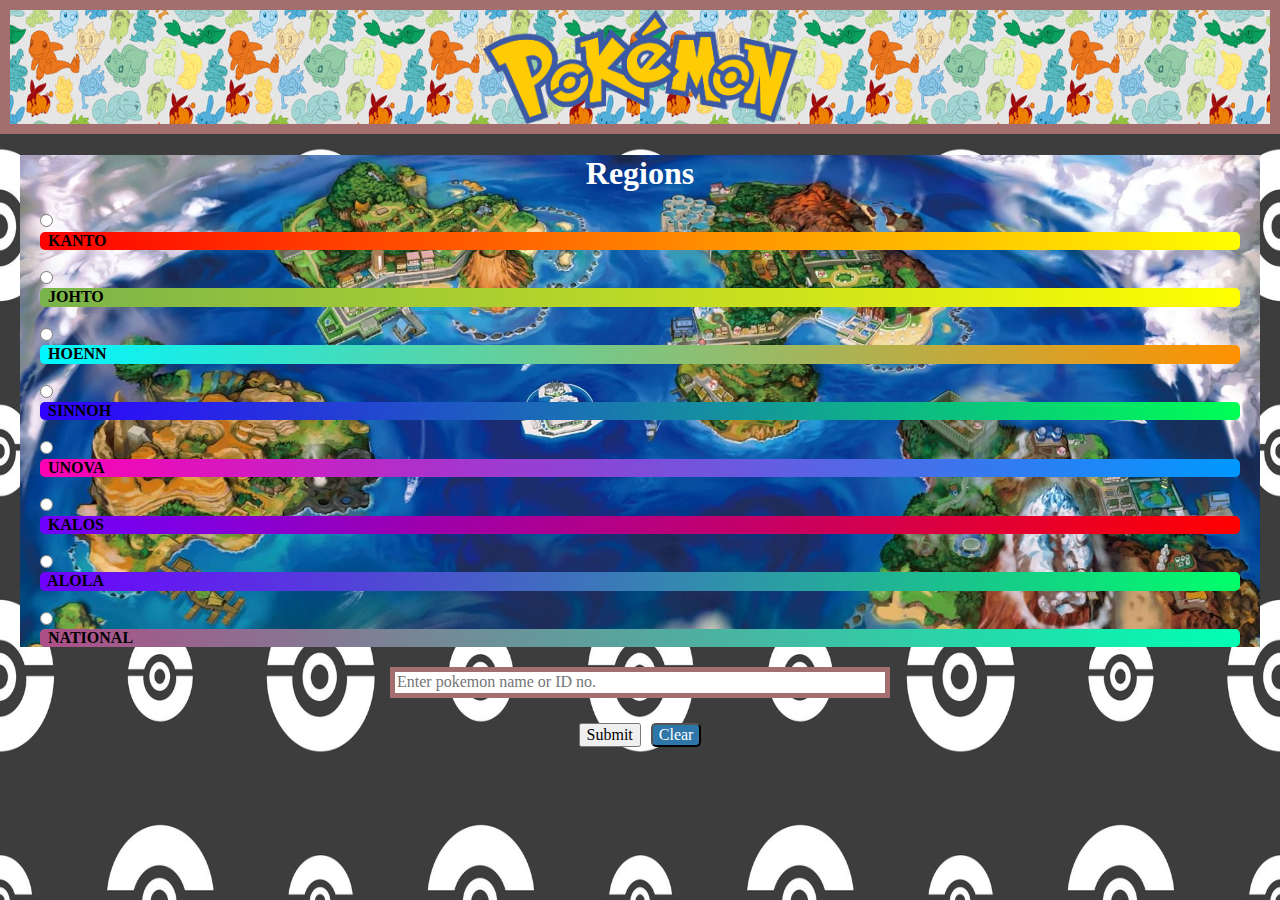
==== index.html @ 93b5a966 "Website" ====
<!DOCTYPE html>
<html>
  <head>
    <meta charset="utf-8">
    <meta name="viewport" content="width=device-width">
    <title>Assignment 2 - Pokedex</title>
    <link rel="stylesheet" href="https://cdn.jsdelivr.net/npm/bootstrap@4.5.3/dist/css/bootstrap.min.css" integrity="sha384-TX8t27EcRE3e/ihU7zmQxVncDAy5uIKz4rEkgIXeMed4M0jlfIDPvg6uqKI2xXr2"
	 crossorigin="anonymous">
    <link href="style/style.css" rel="stylesheet" type="text/css" />
    <link href="style/normalize.css" rel="stylesheet" type="text/css" />
    <script src="https://cdn.anychart.com/releases/8.7.1/js/anychart-core.min.js"></script>
    <script src="https://cdn.anychart.com/releases/8.7.1/js/anychart-radar.min.js"></script>
  </head>
  
  <body class="background">
    <header class="heading">
        <a href='index.html'><img src="images/logo.png" alt="logo" class="logo"></a>
    </header>
    <form class="container">
        <div class="region-box">
            <p><h1 class="region-title">Regions</h1></p>
            <p>
                <div class="form-check form-check-inline">
                    <input class="form-check-input" type="radio" name="inlineRadioOptions" value="kanto">
                    <label class="form-check-label1" for="inlineRadio1"><b>‏‏‎‏‏‎ ‎ ‎KANTO‏‏‎ ‏‏‎ ‎‎</b></label>
                </div>
                <div class="form-check form-check-inline">
                    <input class="form-check-input" type="radio" name="inlineRadioOptions" value="original-johto">
                    <label class="form-check-label2" for="inlineRadio2"><b>‏‏‎‏‏‎ ‎ ‎JOHTO ‏‏‎ ‎‎</b></label>
                </div>
                <div class="form-check form-check-inline">
                    <input class="form-check-input" type="radio" name="inlineRadioOptions" value="hoenn">
                    <label class="form-check-label3" for="inlineRadio2"><b>‏‏‎‏‏‎ ‎ ‎HOENN ‏‏‎ ‎‎</b></label>
                </div>
                <div class="form-check form-check-inline">
                    <input class="form-check-input" type="radio" name="inlineRadioOptions" value="original-sinnoh">
                    <label class="form-check-label4" for="inlineRadio2"><b>‏‏‎‏‏‎ ‎ SINNOH ‏‏‎ ‎‎</b></label>
                </div>
                <div class="form-check form-check-inline">
                    <input class="form-check-input" type="radio" name="inlineRadioOptions" value="original-unova">
                    <label class="form-check-label5" for="inlineRadio2"><b>‏‏‎‏‏‎ ‎ ‎UNOVA ‏‏‎ ‎‎</b></label>
                </div>
                <div class="form-check form-check-inline">
                    <input class="form-check-input" type="radio" name="inlineRadioOptions" value="kalos-central">
                    <label class="form-check-label6" for="inlineRadio2"><b>‏‏‎‏‏‎ ‎ KALOS ‏‏‎ ‎‎</b></label>
                </div>
                <div class="form-check form-check-inline">
                    <input class="form-check-input" type="radio" name="inlineRadioOptions" value="original-alola">
                    <label class="form-check-label7" for="inlineRadio2"><b>‏‏‎‏‏‎ ‎ ‎ALOLA ‏‏‎ ‎‎</b></label>
                </div>
                <div class="form-check form-check-inline">
                    <input class="form-check-input" type="radio" name="inlineRadioOptions" value="national">
                    <label class="form-check-label8" for="inlineRadio2"><b>‏‏‎‏‏‎ ‎ NATIONAL ‏‏‎ ‎‎</b></label>
                </div>
            </p>
        </div>
        <p>
            <div class="container">
                <div class="form-group">
                    <label for="search"> </label>
                    <input type="search" class="form-control" id="search" placeholder="Enter pokemon name or ID no.">
                </div>
            </div>
        </p>
        <div class="icontainer">
            <input class="btn btn-primary" type="submit" value="Submit">
            <input class="clear" type="submit" value="Clear">
        </div>
    </form>

    <div>
        <ul class = "dcontainer">
            ‏‏‎‏‏‎ ‎
        </ul>
    </div>

    <script src="https://cdnjs.cloudflare.com/ajax/libs/jquery/3.5.1/jquery.min.js"></script>
    <script src="script/script.js"></script>
    <script src="https://code.jquery.com/jquery-3.5.1.slim.min.js" integrity="sha384-DfXdz2htPH0lsSSs5nCTpuj/zy4C+OGpamoFVy38MVBnE+IbbVYUew+OrCXaRkfj" crossorigin="anonymous"></script>
    <script src="https://cdn.jsdelivr.net/npm/popper.js@1.16.1/dist/umd/popper.min.js" integrity="sha384-9/reFTGAW83EW2RDu2S0VKaIzap3H66lZH81PoYlFhbGU+6BZp6G7niu735Sk7lN" crossorigin="anonymous"></script>
    <script src="https://cdn.jsdelivr.net/npm/bootstrap@4.5.3/dist/js/bootstrap.min.js" integrity="sha384-w1Q4orYjBQndcko6MimVbzY0tgp4pWB4lZ7lr30WKz0vr/aWKhXdBNmNb5D92v7s" crossorigin="anonymous"></script>
  </body>
</html>
---- style/style.css ----
.background{
    background-image: url('../images/pokeball-background.jpg');
    background-attachment: fixed;
    background-size: 50% 100%;
}
.background2{
    background-color: rgb(255, 255, 255);
}
header {
    background-image: url('../images/pokemon-background.jpg');
    background-attachment: fixed;
    background-size: 50% 50%;
}

.logo{
    width:25%;
    height:25%;
    display: block;
    margin-left: auto;
    margin-right: auto;
}

.heading{
    border: 10px solid  rgb(163, 110, 110);
}

.region-box{
    background-image: url('../images/region.jpg');
    background-attachment: fixed;
    background-size: cover;
}

.region-title{
    color:rgb(255, 255, 255);
    text-align: center;
}

.form-check-label1{
    background-image:linear-gradient(to right, red , yellow);
    color: #000;
    border-radius: 5px;
    display: block;
}
.form-check-label2{
    background-image:linear-gradient(to right, rgb(121, 179, 75) , yellow);
    color: #000;
    border-radius: 5px;
    display: block;
}
.form-check-label3{
    background-image:linear-gradient(to right, rgb(0, 247, 255) , rgb(255, 145, 0));
    color: #000;
    border-radius: 5px;
    display: block;
}
.form-check-label4{
    background-image:linear-gradient(to right, rgb(47, 0, 255) , rgb(0, 255, 85));
    color: #000;
    border-radius: 5px;
    display: block;
}
.form-check-label5{
    background-image:linear-gradient(to right, rgb(255, 0, 179) , rgb(0, 153, 255));
    color: #000;
    border-radius: 5px;
    display: block;
}
.form-check-label6{
    background-image:linear-gradient(to right, rgb(111, 0, 255) , rgb(255, 0, 0));
    color: #000;
    border-radius: 5px;
    display: block;
}
.form-check-label7{
    background-image:linear-gradient(to right, rgb(111, 0, 255) , rgb(0, 255, 106));
    color: #000;
    border-radius: 5px;
    display: block;
}
.form-check-label8{
    background-image:linear-gradient(to right, rgb(173, 79, 137) , rgb(0, 255, 179));
    color: #000;
    border-radius: 5px;
    display: block;
}
.form-control{
    border: 5px solid  rgb(163, 110, 110);
    height:50px;
    width:500px;
    display: block;
    margin-left: auto;
    margin-right: auto;
    height:auto;
}
.btn-primary{
    display: block;
    margin-left: auto;
    margin-right: auto;
    margin:5px;
}

.pokebox{
    background-color:bisque;
    list-style-type: none;
    border: 5px solid  rgb(24, 22, 22);
    border-radius: 25px;
    width: auto;
    height:100%;
    margin:2px;
}

.dcontainer{
    display:flex;
    flex-wrap: wrap;
    flex-direction: row;
}
.icontainer{
    display:flex;
    flex-direction: row;
    justify-content:center;
}
.clear{
    display: block;
    margin-left: auto;
    margin-right: auto;
    margin:5px;
    border-radius: 5px;
    color:white;
    background-color:rgb(46, 118, 167);
}
.center-sprite{
    width:30%;
    height:auto;
    margin:50px;
}
.pokeborder{
    display:flex;
    align-items: center;
    justify-content: center;
}
.type{
    display:flex;
    flex-direction: row;
}
hr{
    margin:6px;
}
table{
    font-family: "Fira Sans","Trebuchet MS",Ubuntu,Helvetica,Arial,sans-serif;
    margin: 0 auto 1rem;
    border-collapse: collapse;
    border-spacing: 0;
}
tbody{
    display: table-row-group;
    vertical-align: middle;
}
div{
    margin:20px;
}
.pokeimg{
    width:auto;
    height:auto;
}

@media only screen and (max-width: 600px) {
    .pokeborder{
        flex-direction: column;
    }
    .center-sprite{
        width:300px;
    }
    .form-control{
        width:103%;
    }
    .pokebox{
        background-color:bisque;
        list-style-type: none;
        border: 5px solid  rgb(24, 22, 22);
        border-radius: 25px;
        width: 40%;
        margin:2px;
    }
    .background{
        background-image: url('../images/pokeball-background.jpg');
        background-attachment: fixed;
        background-size: 100% 100%;
    }
}
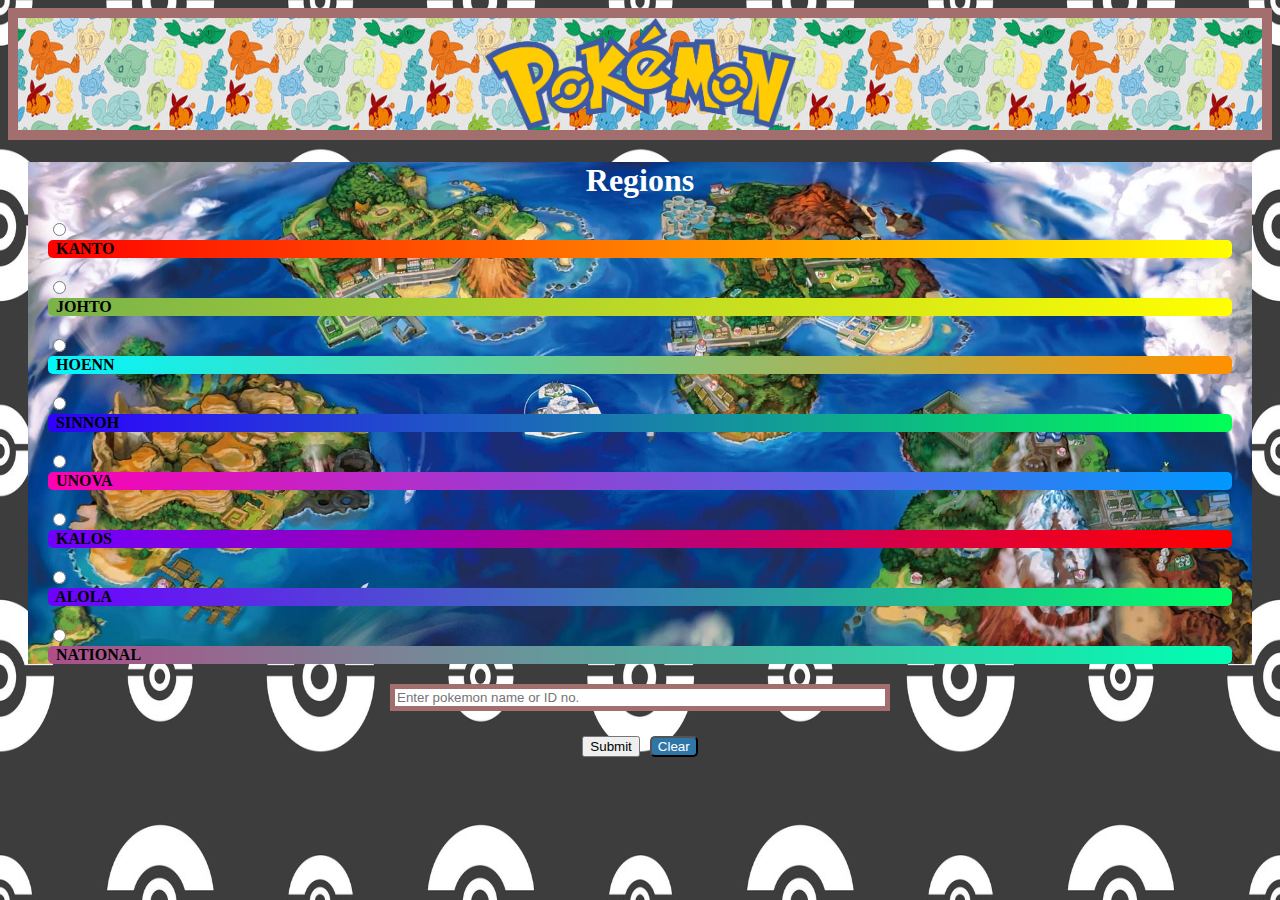
==== commit 9f18915f: "Website" ====
--- a/index.html
+++ b/index.html
@@ -1,5 +1,5 @@
 <!DOCTYPE html>
-<html>
+<html lang="en">
   <head>
     <meta charset="utf-8">
     <meta name="viewport" content="width=device-width">
@@ -7,7 +7,7 @@
     <link rel="stylesheet" href="https://cdn.jsdelivr.net/npm/bootstrap@4.5.3/dist/css/bootstrap.min.css" integrity="sha384-TX8t27EcRE3e/ihU7zmQxVncDAy5uIKz4rEkgIXeMed4M0jlfIDPvg6uqKI2xXr2"
 	 crossorigin="anonymous">
     <link href="style/style.css" rel="stylesheet" type="text/css" />
-    <link href="style/normalize.css" rel="stylesheet" type="text/css" />
+    
     <script src="https://cdn.anychart.com/releases/8.7.1/js/anychart-core.min.js"></script>
     <script src="https://cdn.anychart.com/releases/8.7.1/js/anychart-radar.min.js"></script>
   </head>
@@ -18,50 +18,49 @@
     </header>
     <form class="container">
         <div class="region-box">
-            <p><h1 class="region-title">Regions</h1></p>
-            <p>
-                <div class="form-check form-check-inline">
-                    <input class="form-check-input" type="radio" name="inlineRadioOptions" value="kanto">
-                    <label class="form-check-label1" for="inlineRadio1"><b>‏‏‎‏‏‎ ‎ ‎KANTO‏‏‎ ‏‏‎ ‎‎</b></label>
-                </div>
-                <div class="form-check form-check-inline">
-                    <input class="form-check-input" type="radio" name="inlineRadioOptions" value="original-johto">
-                    <label class="form-check-label2" for="inlineRadio2"><b>‏‏‎‏‏‎ ‎ ‎JOHTO ‏‏‎ ‎‎</b></label>
-                </div>
-                <div class="form-check form-check-inline">
-                    <input class="form-check-input" type="radio" name="inlineRadioOptions" value="hoenn">
-                    <label class="form-check-label3" for="inlineRadio2"><b>‏‏‎‏‏‎ ‎ ‎HOENN ‏‏‎ ‎‎</b></label>
-                </div>
-                <div class="form-check form-check-inline">
-                    <input class="form-check-input" type="radio" name="inlineRadioOptions" value="original-sinnoh">
-                    <label class="form-check-label4" for="inlineRadio2"><b>‏‏‎‏‏‎ ‎ SINNOH ‏‏‎ ‎‎</b></label>
-                </div>
-                <div class="form-check form-check-inline">
-                    <input class="form-check-input" type="radio" name="inlineRadioOptions" value="original-unova">
-                    <label class="form-check-label5" for="inlineRadio2"><b>‏‏‎‏‏‎ ‎ ‎UNOVA ‏‏‎ ‎‎</b></label>
-                </div>
-                <div class="form-check form-check-inline">
-                    <input class="form-check-input" type="radio" name="inlineRadioOptions" value="kalos-central">
-                    <label class="form-check-label6" for="inlineRadio2"><b>‏‏‎‏‏‎ ‎ KALOS ‏‏‎ ‎‎</b></label>
-                </div>
-                <div class="form-check form-check-inline">
-                    <input class="form-check-input" type="radio" name="inlineRadioOptions" value="original-alola">
-                    <label class="form-check-label7" for="inlineRadio2"><b>‏‏‎‏‏‎ ‎ ‎ALOLA ‏‏‎ ‎‎</b></label>
-                </div>
-                <div class="form-check form-check-inline">
-                    <input class="form-check-input" type="radio" name="inlineRadioOptions" value="national">
-                    <label class="form-check-label8" for="inlineRadio2"><b>‏‏‎‏‏‎ ‎ NATIONAL ‏‏‎ ‎‎</b></label>
-                </div>
-            </p>
+            
+            <h1 class="region-title">Regions</h1>
+            
+            <div class="form-check form-check-inline">
+                <input class="form-check-input" type="radio" name="inlineRadioOptions" value="kanto">
+                <label class="form-check-label1"> <b>‏‏‎‏‏‎ ‎ ‎KANTO‏‏‎ ‏‏‎ ‎‎</b></label>
+            </div>
+            <div class="form-check form-check-inline">
+                <input class="form-check-input" type="radio" name="inlineRadioOptions" value="original-johto">
+                <label class="form-check-label2"><b>‏‏‎‏‏‎ ‎ ‎JOHTO ‏‏‎ ‎‎</b></label>
+            </div>
+            <div class="form-check form-check-inline">
+                <input class="form-check-input" type="radio" name="inlineRadioOptions" value="hoenn">
+                <label class="form-check-label3"><b>‏‏‎‏‏‎ ‎ ‎HOENN ‏‏‎ ‎‎</b></label>
+            </div>
+            <div class="form-check form-check-inline">
+                <input class="form-check-input" type="radio" name="inlineRadioOptions" value="original-sinnoh">
+                <label class="form-check-label4"><b>‏‏‎‏‏‎ ‎ SINNOH ‏‏‎ ‎‎</b></label>
+            </div>
+            <div class="form-check form-check-inline">
+                <input class="form-check-input" type="radio" name="inlineRadioOptions" value="original-unova">
+                <label class="form-check-label5"><b>‏‏‎‏‏‎ ‎ ‎UNOVA ‏‏‎ ‎‎</b></label>
+            </div>
+            <div class="form-check form-check-inline">
+                <input class="form-check-input" type="radio" name="inlineRadioOptions" value="kalos-central">
+                <label class="form-check-label6"><b>‏‏‎‏‏‎ ‎ KALOS ‏‏‎ ‎‎</b></label>
+            </div>
+            <div class="form-check form-check-inline">
+                <input class="form-check-input" type="radio" name="inlineRadioOptions" value="original-alola">
+                <label class="form-check-label7"><b>‏‏‎‏‏‎ ‎ ‎ALOLA ‏‏‎ ‎‎</b></label>
+            </div>
+            <div class="form-check form-check-inline">
+                <input class="form-check-input" type="radio" name="inlineRadioOptions" value="national">
+                <label class="form-check-label8"><b>‏‏‎‏‏‎ ‎ NATIONAL ‏‏‎ ‎‎</b></label>
+            </div>
+            
         </div>
-        <p>
-            <div class="container">
-                <div class="form-group">
-                    <label for="search"> </label>
-                    <input type="search" class="form-control" id="search" placeholder="Enter pokemon name or ID no.">
-                </div>
+        <div class="container">
+            <div class="form-group">
+                <label for="search"> </label>
+                <input type="search" class="form-control" id="search" placeholder="Enter pokemon name or ID no.">
             </div>
-        </p>
+        </div>
         <div class="icontainer">
             <input class="btn btn-primary" type="submit" value="Submit">
             <input class="clear" type="submit" value="Clear">
@@ -69,9 +68,7 @@
     </form>
 
     <div>
-        <ul class = "dcontainer">
-            ‏‏‎‏‏‎ ‎
-        </ul>
+        <ul class = "dcontainer"></ul>
     </div>
 
     <script src="https://cdnjs.cloudflare.com/ajax/libs/jquery/3.5.1/jquery.min.js"></script>
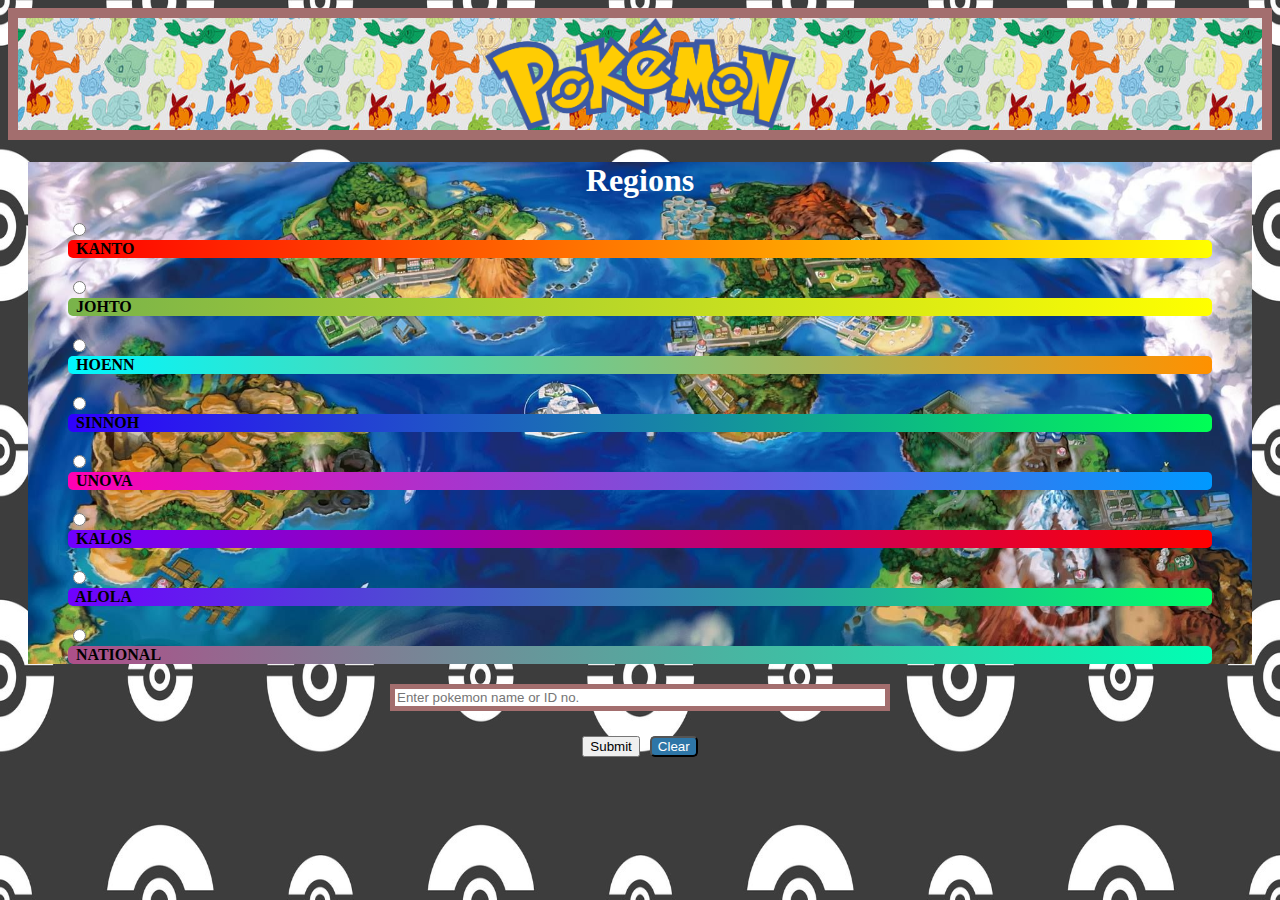
==== commit 5aeb1afc: "Website" ====
--- a/index.html
+++ b/index.html
@@ -7,7 +7,9 @@
     <link rel="stylesheet" href="https://cdn.jsdelivr.net/npm/bootstrap@4.5.3/dist/css/bootstrap.min.css" integrity="sha384-TX8t27EcRE3e/ihU7zmQxVncDAy5uIKz4rEkgIXeMed4M0jlfIDPvg6uqKI2xXr2"
 	 crossorigin="anonymous">
     <link href="style/style.css" rel="stylesheet" type="text/css" />
-    
+
+    <script src="https://code.jquery.com/jquery-3.5.1.slim.min.js" integrity="sha384-DfXdz2htPH0lsSSs5nCTpuj/zy4C+OGpamoFVy38MVBnE+IbbVYUew+OrCXaRkfj" crossorigin="anonymous"></script>
+    <script src="script/script.js"></script>
     <script src="https://cdn.anychart.com/releases/8.7.1/js/anychart-core.min.js"></script>
     <script src="https://cdn.anychart.com/releases/8.7.1/js/anychart-radar.min.js"></script>
   </head>
@@ -20,38 +22,39 @@
         <div class="region-box">
             
             <h1 class="region-title">Regions</h1>
-            
-            <div class="form-check form-check-inline">
-                <input class="form-check-input" type="radio" name="inlineRadioOptions" value="kanto">
-                <label class="form-check-label1"> <b>‏‏‎‏‏‎ ‎ ‎KANTO‏‏‎ ‏‏‎ ‎‎</b></label>
-            </div>
-            <div class="form-check form-check-inline">
-                <input class="form-check-input" type="radio" name="inlineRadioOptions" value="original-johto">
-                <label class="form-check-label2"><b>‏‏‎‏‏‎ ‎ ‎JOHTO ‏‏‎ ‎‎</b></label>
-            </div>
-            <div class="form-check form-check-inline">
-                <input class="form-check-input" type="radio" name="inlineRadioOptions" value="hoenn">
-                <label class="form-check-label3"><b>‏‏‎‏‏‎ ‎ ‎HOENN ‏‏‎ ‎‎</b></label>
-            </div>
-            <div class="form-check form-check-inline">
-                <input class="form-check-input" type="radio" name="inlineRadioOptions" value="original-sinnoh">
-                <label class="form-check-label4"><b>‏‏‎‏‏‎ ‎ SINNOH ‏‏‎ ‎‎</b></label>
-            </div>
-            <div class="form-check form-check-inline">
-                <input class="form-check-input" type="radio" name="inlineRadioOptions" value="original-unova">
-                <label class="form-check-label5"><b>‏‏‎‏‏‎ ‎ ‎UNOVA ‏‏‎ ‎‎</b></label>
-            </div>
-            <div class="form-check form-check-inline">
-                <input class="form-check-input" type="radio" name="inlineRadioOptions" value="kalos-central">
-                <label class="form-check-label6"><b>‏‏‎‏‏‎ ‎ KALOS ‏‏‎ ‎‎</b></label>
-            </div>
-            <div class="form-check form-check-inline">
-                <input class="form-check-input" type="radio" name="inlineRadioOptions" value="original-alola">
-                <label class="form-check-label7"><b>‏‏‎‏‏‎ ‎ ‎ALOLA ‏‏‎ ‎‎</b></label>
-            </div>
-            <div class="form-check form-check-inline">
-                <input class="form-check-input" type="radio" name="inlineRadioOptions" value="national">
-                <label class="form-check-label8"><b>‏‏‎‏‏‎ ‎ NATIONAL ‏‏‎ ‎‎</b></label>
+            <div class="container">
+                <div class="form-check form-check-inline">
+                    <input class="form-check-input" type="radio" name="inlineRadioOptions" value="kanto">
+                    <label class="form-check-label1"> <b>‏‏‎‏‏‎ ‎ ‎KANTO‏‏‎ ‏‏‎ ‎‎</b></label>
+                </div>
+                <div class="form-check form-check-inline">
+                    <input class="form-check-input" type="radio" name="inlineRadioOptions" value="original-johto">
+                    <label class="form-check-label2"><b>‏‏‎‏‏‎ ‎ ‎JOHTO ‏‏‎ ‎‎</b></label>
+                </div>
+                <div class="form-check form-check-inline">
+                    <input class="form-check-input" type="radio" name="inlineRadioOptions" value="hoenn">
+                    <label class="form-check-label3"><b>‏‏‎‏‏‎ ‎ ‎HOENN ‏‏‎ ‎‎</b></label>
+                </div>
+                <div class="form-check form-check-inline">
+                    <input class="form-check-input" type="radio" name="inlineRadioOptions" value="original-sinnoh">
+                    <label class="form-check-label4"><b>‏‏‎‏‏‎ ‎ SINNOH ‏‏‎ ‎‎</b></label>
+                </div>
+                <div class="form-check form-check-inline">
+                    <input class="form-check-input" type="radio" name="inlineRadioOptions" value="original-unova">
+                    <label class="form-check-label5"><b>‏‏‎‏‏‎ ‎ ‎UNOVA ‏‏‎ ‎‎</b></label>
+                </div>
+                <div class="form-check form-check-inline">
+                    <input class="form-check-input" type="radio" name="inlineRadioOptions" value="kalos-central">
+                    <label class="form-check-label6"><b>‏‏‎‏‏‎ ‎ KALOS ‏‏‎ ‎‎</b></label>
+                </div>
+                <div class="form-check form-check-inline">
+                    <input class="form-check-input" type="radio" name="inlineRadioOptions" value="original-alola">
+                    <label class="form-check-label7"><b>‏‏‎‏‏‎ ‎ ‎ALOLA ‏‏‎ ‎‎</b></label>
+                </div>
+                <div class="form-check form-check-inline">
+                    <input class="form-check-input" type="radio" name="inlineRadioOptions" value="national">
+                    <label class="form-check-label8"><b>‏‏‎‏‏‎ ‎ NATIONAL ‏‏‎ ‎‎</b></label>
+                </div>
             </div>
             
         </div>
@@ -72,8 +75,6 @@
     </div>
 
     <script src="https://cdnjs.cloudflare.com/ajax/libs/jquery/3.5.1/jquery.min.js"></script>
-    <script src="script/script.js"></script>
-    <script src="https://code.jquery.com/jquery-3.5.1.slim.min.js" integrity="sha384-DfXdz2htPH0lsSSs5nCTpuj/zy4C+OGpamoFVy38MVBnE+IbbVYUew+OrCXaRkfj" crossorigin="anonymous"></script>
     <script src="https://cdn.jsdelivr.net/npm/popper.js@1.16.1/dist/umd/popper.min.js" integrity="sha384-9/reFTGAW83EW2RDu2S0VKaIzap3H66lZH81PoYlFhbGU+6BZp6G7niu735Sk7lN" crossorigin="anonymous"></script>
     <script src="https://cdn.jsdelivr.net/npm/bootstrap@4.5.3/dist/js/bootstrap.min.js" integrity="sha384-w1Q4orYjBQndcko6MimVbzY0tgp4pWB4lZ7lr30WKz0vr/aWKhXdBNmNb5D92v7s" crossorigin="anonymous"></script>
   </body>
--- a/style/style.css
+++ b/style/style.css
@@ -33,6 +33,10 @@
 .region-title{
     color:rgb(255, 255, 255);
     text-align: center;
+}
+
+.container{
+    padding-right: 0px;
 }
 
 .form-check-label1{
@@ -186,4 +190,7 @@
         background-attachment: fixed;
         background-size: 100% 100%;
     }
+    .region-title{
+        color:black
+    }
 }